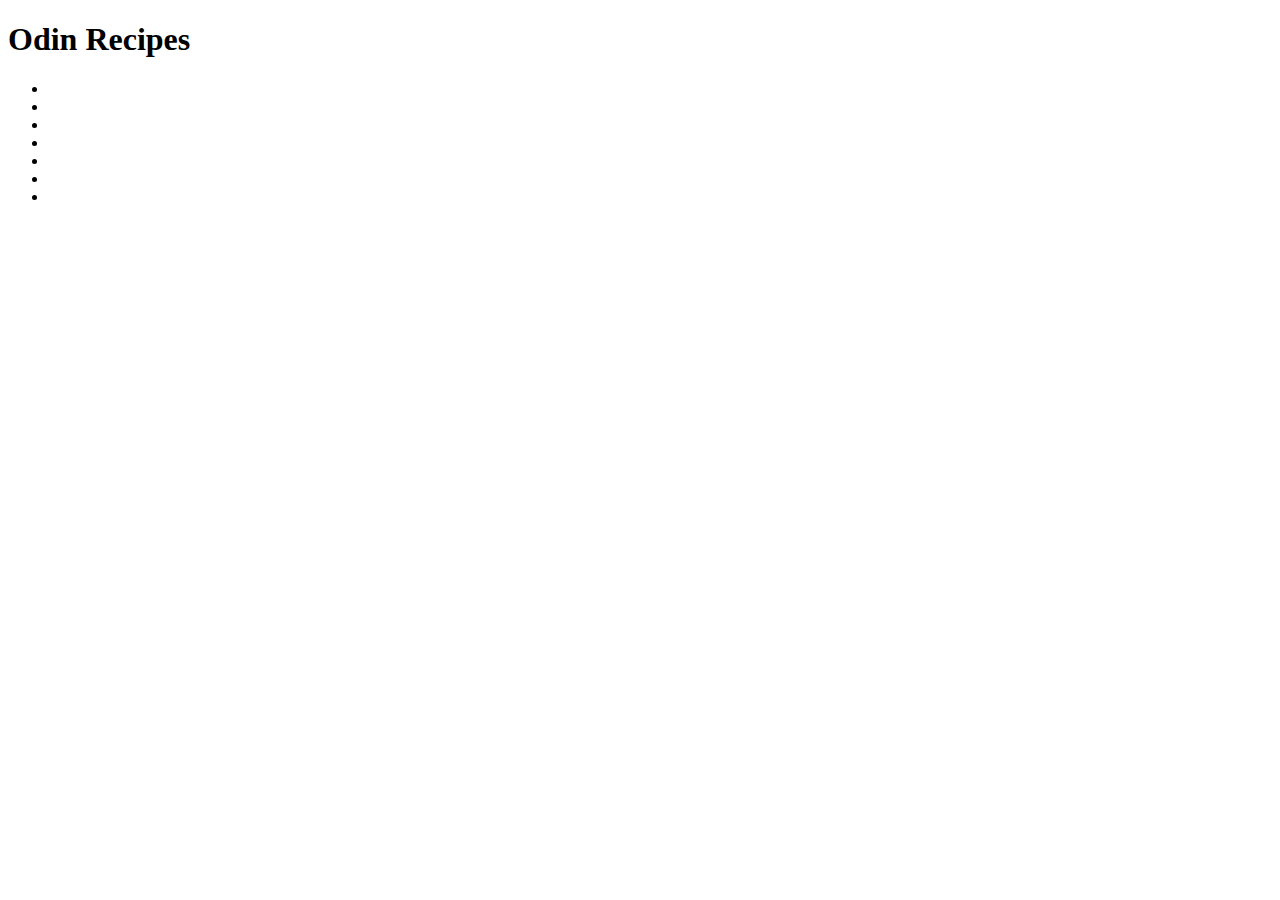
==== index.html @ c89865eb "Estructura Basica" ====
<!DOCTYPE html>
<html>
    <head>
        <meta charset="UTF-8">
        <title>Odin Recipes</title>
    </head>
    <body>
        <h1>Odin Recipes</h1>
        <ul>
            <li><a href=""></a></li>
            <li><a href=""></a></li>
            <li><a href=""></a></li>
            <li><a href=""></a></li>
            <li><a href=""></a></li>
            <li><a href=""></a></li>
            <li><a href=""></a></li>
        </ul>
    </body>
</html>
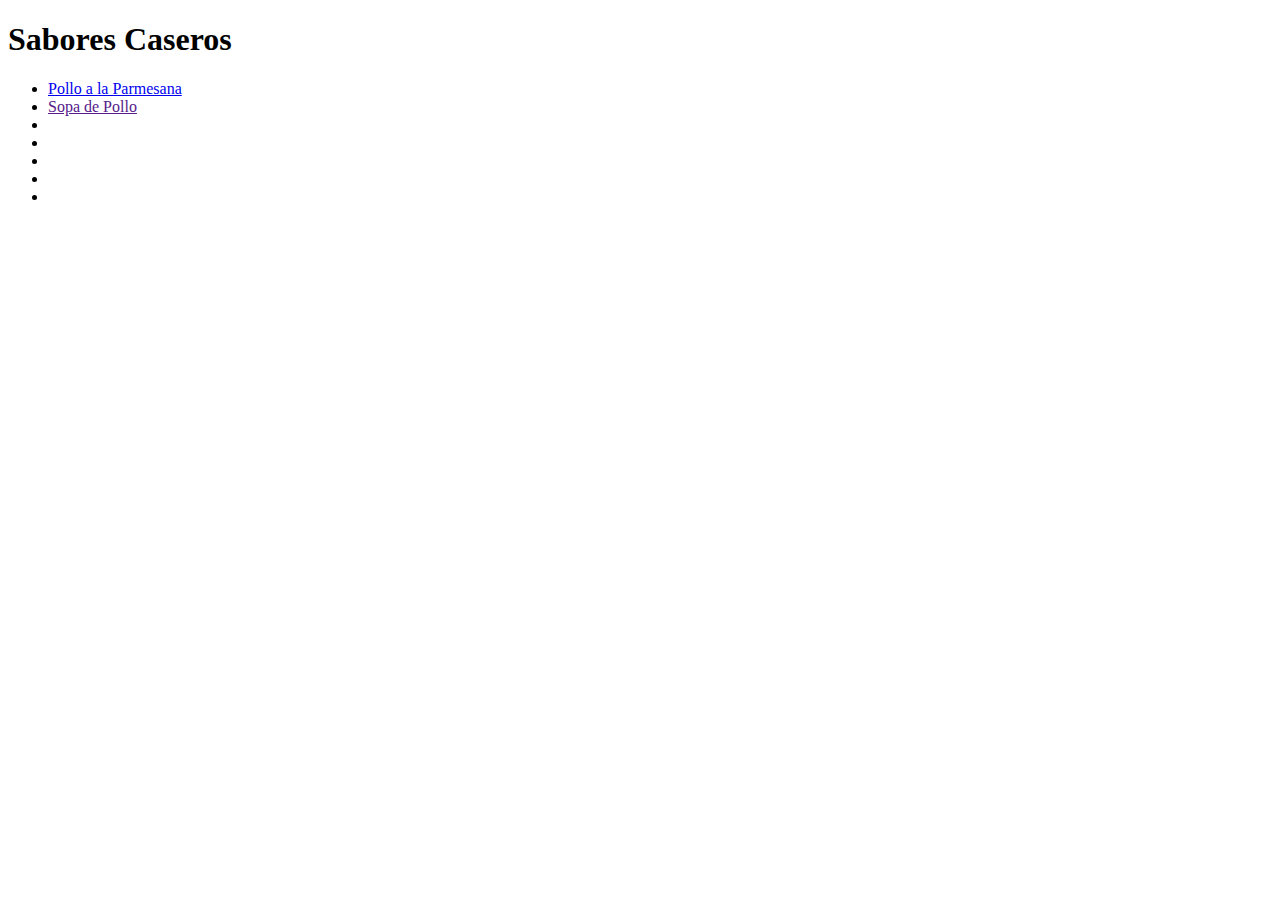
==== commit 5fcdaea1: "Receta Agregada" ====
--- a/index.html
+++ b/index.html
@@ -5,10 +5,10 @@
         <title>Odin Recipes</title>
     </head>
     <body>
-        <h1>Odin Recipes</h1>
+        <h1>Sabores Caseros</h1>
         <ul>
-            <li><a href=""></a></li>
-            <li><a href=""></a></li>
+            <li><a href="./recipes/PolloALaParmesana.html">Pollo a la Parmesana</a></li>
+            <li><a href="">Sopa de Pollo</a></li>
             <li><a href=""></a></li>
             <li><a href=""></a></li>
             <li><a href=""></a></li>
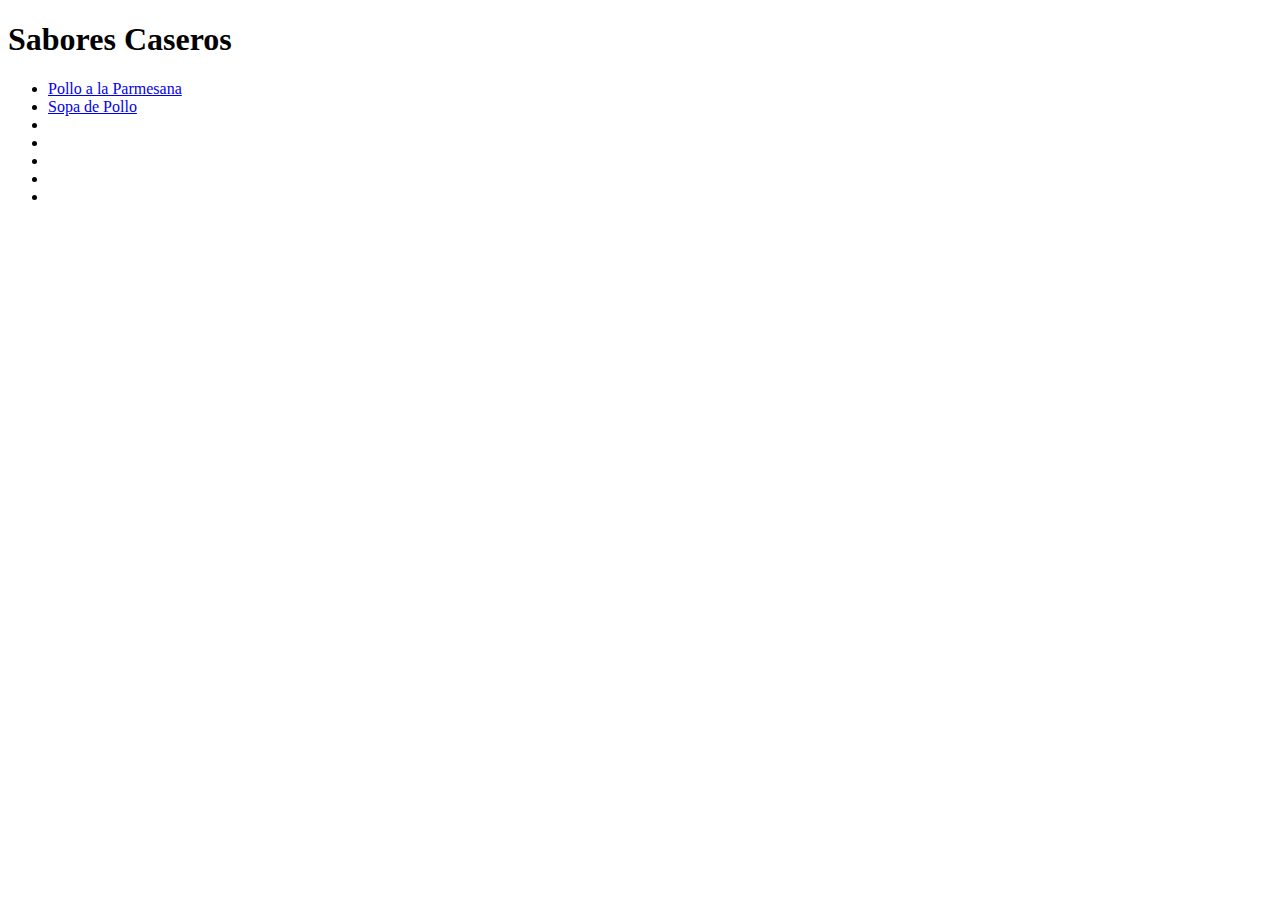
==== commit e92d27e5: "Receta Agregada" ====
--- a/index.html
+++ b/index.html
@@ -8,7 +8,7 @@
         <h1>Sabores Caseros</h1>
         <ul>
             <li><a href="./recipes/PolloALaParmesana.html">Pollo a la Parmesana</a></li>
-            <li><a href="">Sopa de Pollo</a></li>
+            <li><a href="./recipes/SopaDePollo.html">Sopa de Pollo</a></li>
             <li><a href=""></a></li>
             <li><a href=""></a></li>
             <li><a href=""></a></li>
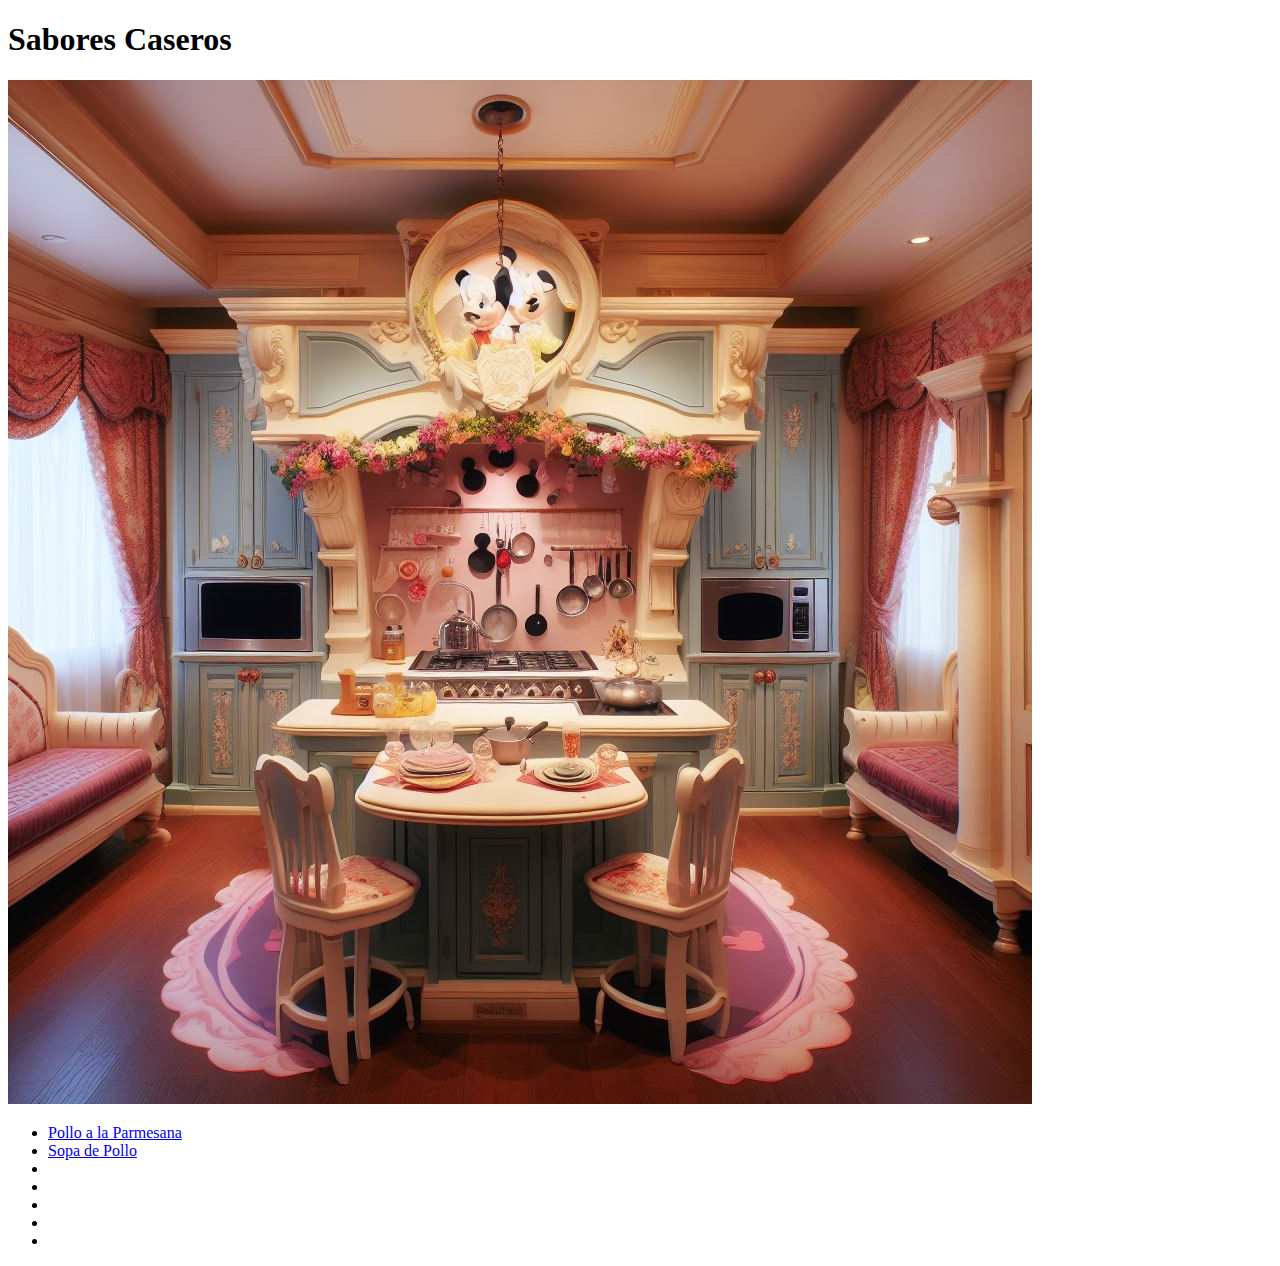
==== commit ec5a130e: "actualizacion de inicio" ====
--- a/index.html
+++ b/index.html
@@ -6,6 +6,7 @@
     </head>
     <body>
         <h1>Sabores Caseros</h1>
+        <img src="img.jpeg" alt="Imagen de incio">
         <ul>
             <li><a href="./recipes/PolloALaParmesana.html">Pollo a la Parmesana</a></li>
             <li><a href="./recipes/SopaDePollo.html">Sopa de Pollo</a></li>
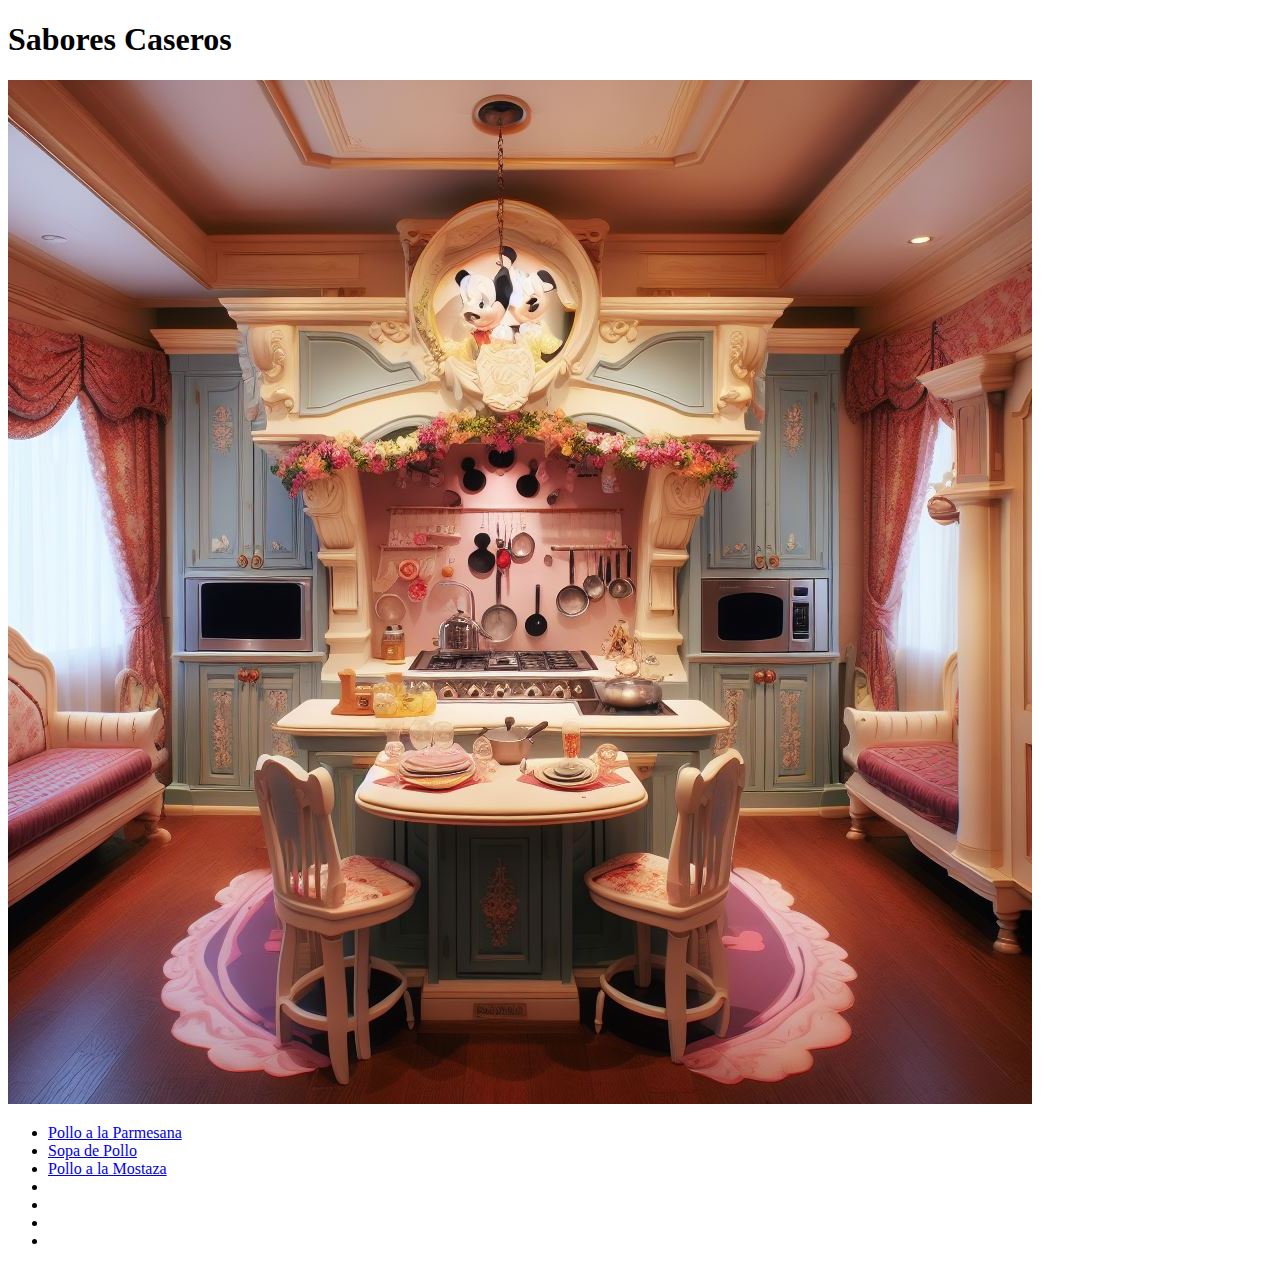
==== commit 22d57be5: "Receta agregada" ====
--- a/index.html
+++ b/index.html
@@ -10,7 +10,7 @@
         <ul>
             <li><a href="./recipes/PolloALaParmesana.html">Pollo a la Parmesana</a></li>
             <li><a href="./recipes/SopaDePollo.html">Sopa de Pollo</a></li>
-            <li><a href=""></a></li>
+            <li><a href="./recipes/PolloALaMostaza.html">Pollo a la Mostaza</a></li>
             <li><a href=""></a></li>
             <li><a href=""></a></li>
             <li><a href=""></a></li>
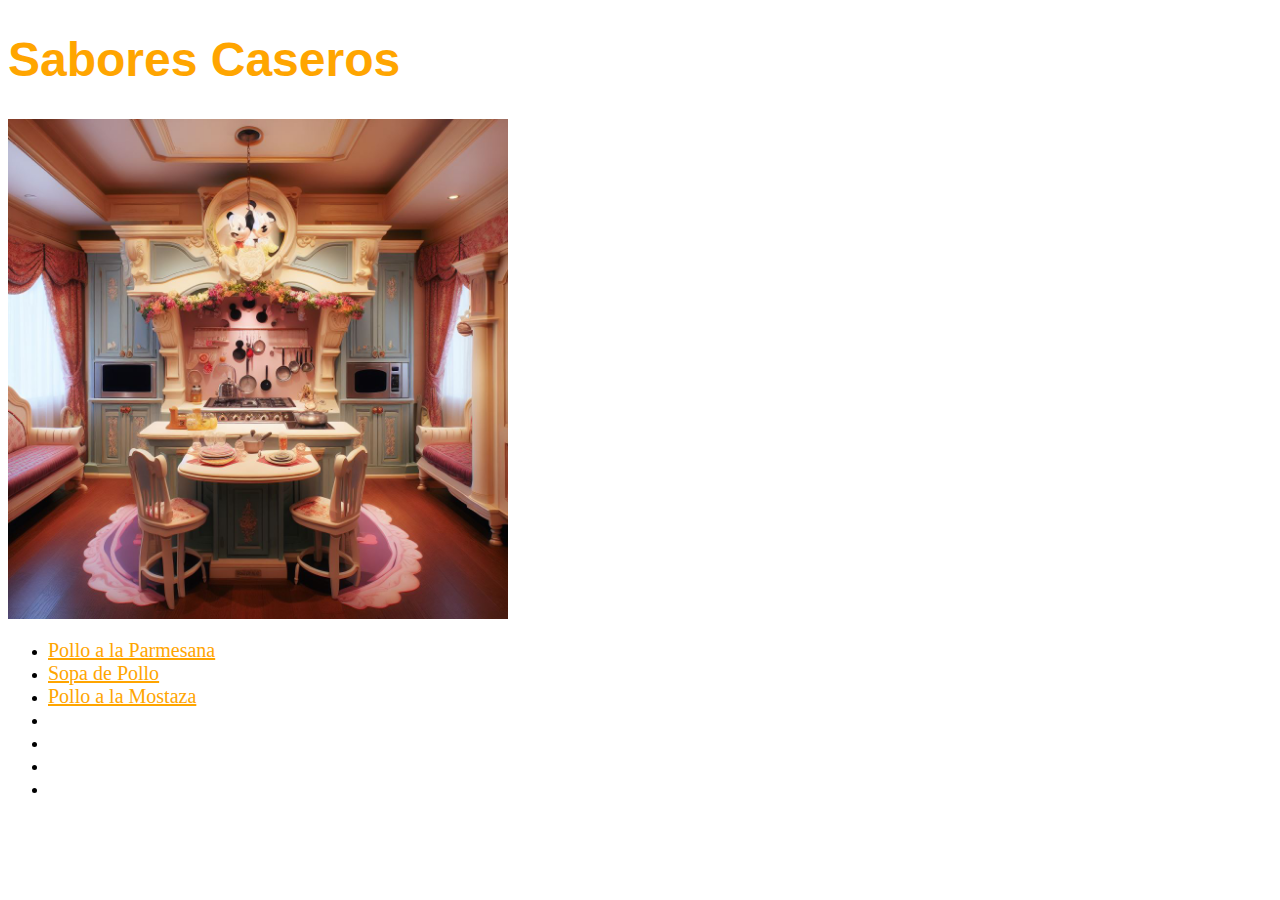
==== commit 8d509e4f: "Css de Index" ====
--- a/index.html
+++ b/index.html
@@ -3,6 +3,7 @@
     <head>
         <meta charset="UTF-8">
         <title>Odin Recipes</title>
+        <link rel="stylesheet" href="styles.css">
     </head>
     <body>
         <h1>Sabores Caseros</h1>
--- a/styles.css
+++ b/styles.css
@@ -0,0 +1,17 @@
+h1 {
+    font-size: 48px;
+    font-family: 'Lucida Sans', 'Lucida Sans Regular', 'Lucida Grande', 'Lucida Sans Unicode', Geneva, Verdana, sans-serif;
+    font-weight: 900;
+    color: orange;
+}
+
+img {
+    text-align: center;
+    height: auto;
+    width: 500px;
+}
+
+li a {
+    color: orange;
+    font-size: 20px;
+}